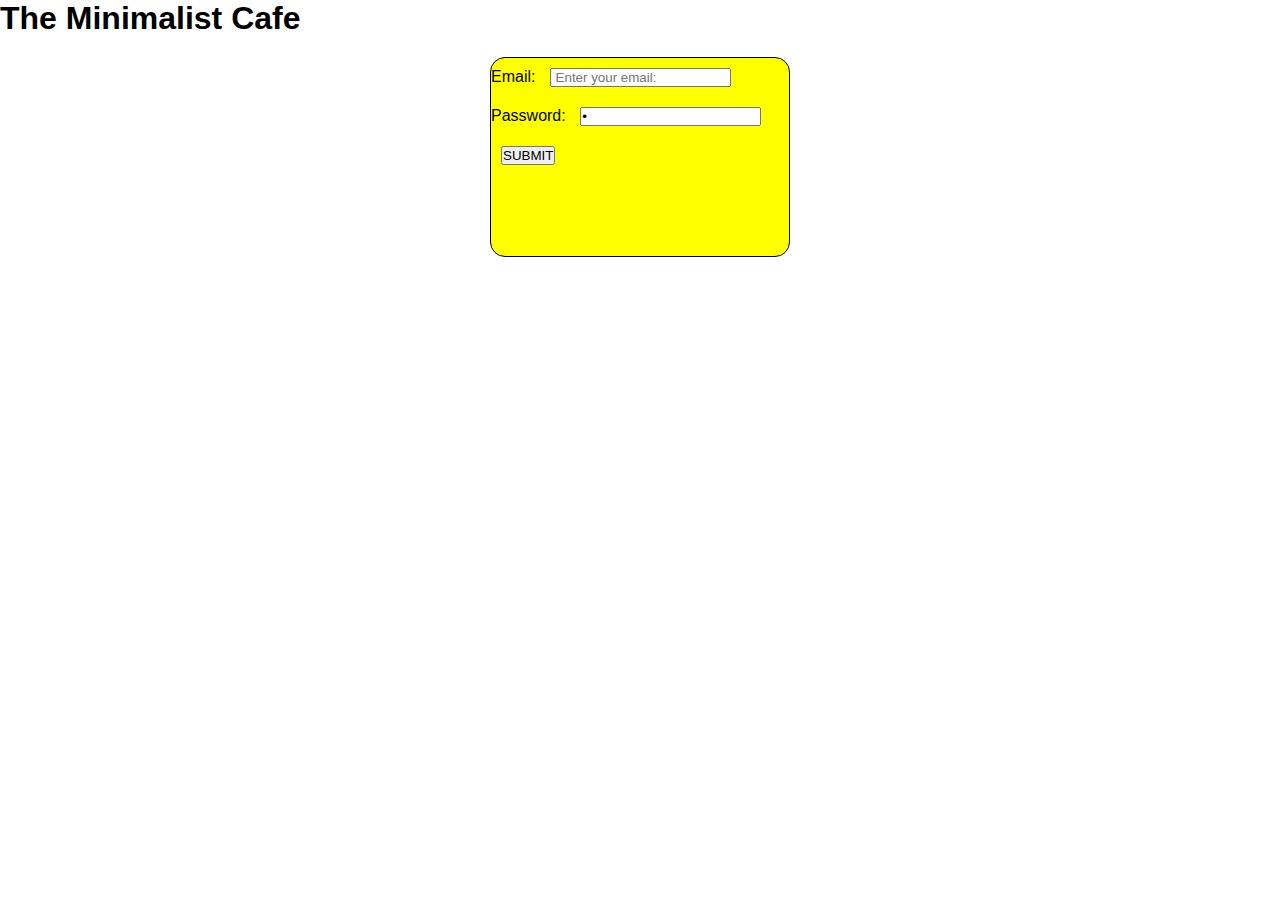
==== index.html @ 642dcc59 "first commit" ====
<!DOCTYPE html>
<html>
<head>
	<meta charset="utf-8"
	<meta name="viewport" content="width=device-width, initial-scale=1.0">
	<title>the minimalist cafe</title>
	<link rel="stylesheet" type="text/css" href="./style.css">
</head>
<body> 
	<h1>The Minimalist Cafe</h1>
	<div class="form" id="about">
		<form>
			<label>Email: <input  placeholder=" Enter your email: " value=" " name="Email" type="email"/></label>
			<label>Password: <input placeholder=" Enter your password: " value=" " name="Password" type="password"/></label>
			<button>SUBMIT</button>

		</form>

	</div>
</body>
</html>
---- style.css ----
*{
	margin: 0;
	padding: 0;
	font-family: sans-serif;
	box-sizing: border-box;
}
body{
	height: 500px;
	background-size: cover;
	background-position: center;
	background-color: white;
}
.menu-wrap{
	width: 100%;
	margin: 20px auto;
	display: flex;
	justify-content: center;
	align-items: center;
	border-bottom: 1px solid white;
	background-color: grey;
	line-height: 80px;
}
.menu-wrap a{
	text-decoration: none;
	color: blue;
	margin: 0px 10px;
}
a.active,a:hover{
	color: red;
	transition: .5s;
}
.menu-wrap h1{
	justify-content: left;
	color: pink;
}
.home{
	height: 100px;
	width: 100%;
}
.home h1{
	text-align: center;
	color: blue;
	font-size: 30px;
	font-weight: 800;
	text-decoration: underline;
	margin-top: 30px;
}
.form{
	height: 200px;
	width: 300px;
	border: 1px solid black;
	background-color: yellow;
	border-radius: 15px;
	margin: 20px auto;
}
.form input{
	margin: 10px;
}
.form button{
	margin: 10px;
}
.box{
	width: 100vw;
	box-sizing: border-box;
	display: flex;
}
.imgbx img{
	width: 500px;
	height: 300px;
	margin-left: 30px;
}
.content{
	width: 100%;
	display: flex;
	flex-direction: column;
	margin: 0px 15px;
	background-color: pink;
	padding: 5px;
}
.content p{
	font-size: 20px;
	margin-top: 30px;
	line-height: 32px; 
}
.container{
  max-width:1170px;
  margin: auto;
}
.row{
  display: flex;
  flex-wrap: wrap;
}
.footer
{
  background-color: rgb(235,243,255);
  padding: 70px 0px;
}
.footer-col{
  width:50%;
  padding: 0 15px;
}
.footer-col .social-links a{
  display: inline-block;
  height: 40px;
  width: 40px;
  margin:0 10px 10px 0;
  text-align: center;
  line-height: 40px;
  border-radius: 50%;
  transition: all 0.5s ease;
  text-decoration: none;
  background-color: transparent;
}
.footer-col .social-links spam
{
  font-weight: bold;
}
.footer-col .social-links a
{
  color: black;
}
.footer-col .social-links a:hover
{
  background: none;
    color: #0082e6;
}
.footer .footer-bottom
{
  padding-top: 20px;
  text-align: center;
}
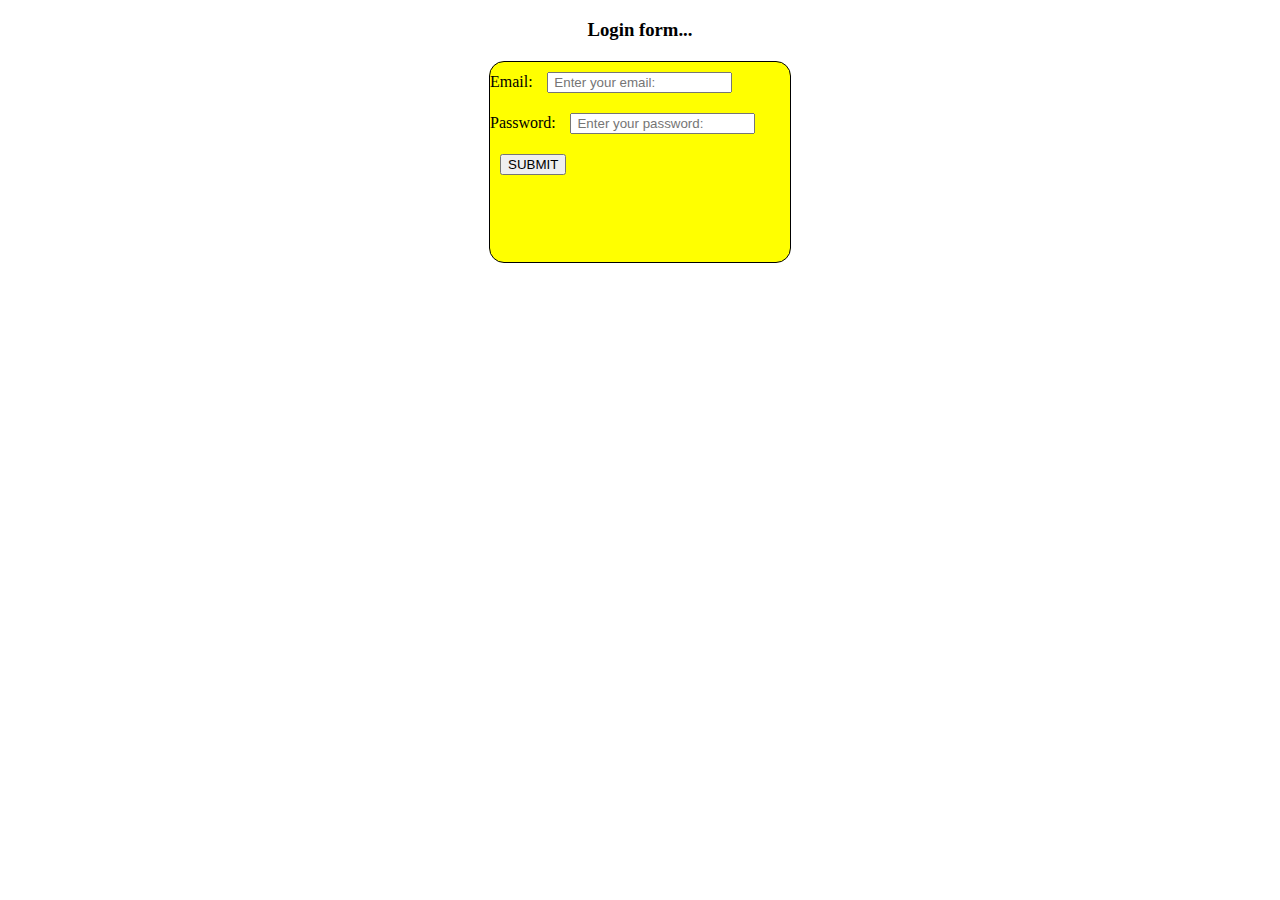
==== commit 771fa927: "Changes" ====
--- a/index.html
+++ b/index.html
@@ -4,19 +4,19 @@
 	<meta charset="utf-8"
 	<meta name="viewport" content="width=device-width, initial-scale=1.0">
 	<title>the minimalist cafe</title>
-	<link rel="stylesheet" type="text/css" href="./style.css">
+	<link rel="stylesheet" type="text/css" href="./index.css">
 </head>
 <body> 
-	<h1>The Minimalist Cafe</h1>
+	<h3>Login form...</h3>
 	<div class="form" id="about">
 		<form>
-			<label>Email: <input  placeholder=" Enter your email: " value=" " name="Email" type="email"/></label>
-			<label>Password: <input placeholder=" Enter your password: " value=" " name="Password" type="password"/></label>
-			<button>SUBMIT</button>
-
+			<label>Email: <input id="email" placeholder=" Enter your email: " value=" " name="Email" type="email" required/></label>
+			<label>Password: <input id="password" placeholder=" Enter your password: " value="" name="Password" type="password" required/></label>
+			<button id="submit">SUBMIT</button>
 		</form>
-
 	</div>
+	<div id="error"></div>
+	<script src="./index.js"></script>
 </body>
 </html>
 
--- a/index.css
+++ b/index.css
@@ -0,0 +1,22 @@
+h3{
+    width: 100%;
+    text-align: center;
+}
+.form{
+	height: 200px;
+	width: 300px;
+	border: 1px solid black;
+	background-color: yellow;
+	border-radius: 15px;
+	margin: 20px auto;
+}
+.form input{
+	margin: 10px;
+}
+.form button{
+	margin: 10px;
+}
+#error{
+    color:red;
+    
+}